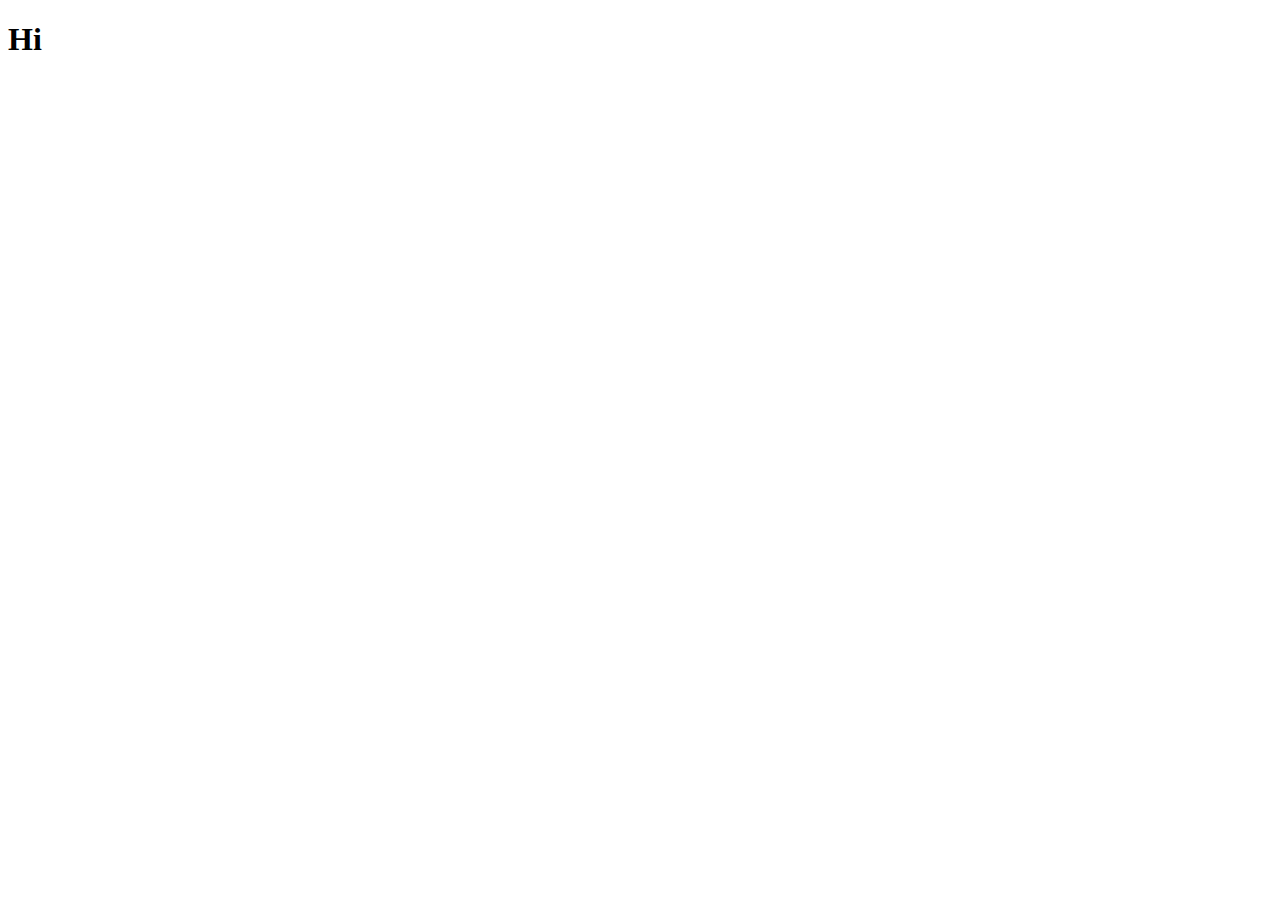
==== index.html @ f3d47473 "adding files" ====
<!DOCTYPE html>
<html lang="en">
<head>
    <meta charset="UTF-8">
    <meta name="viewport" content="width=device-width, initial-scale=1.0">
    <title>Document</title>
</head>
<body>
    <h1>Hi</h1>
</body>
</html>
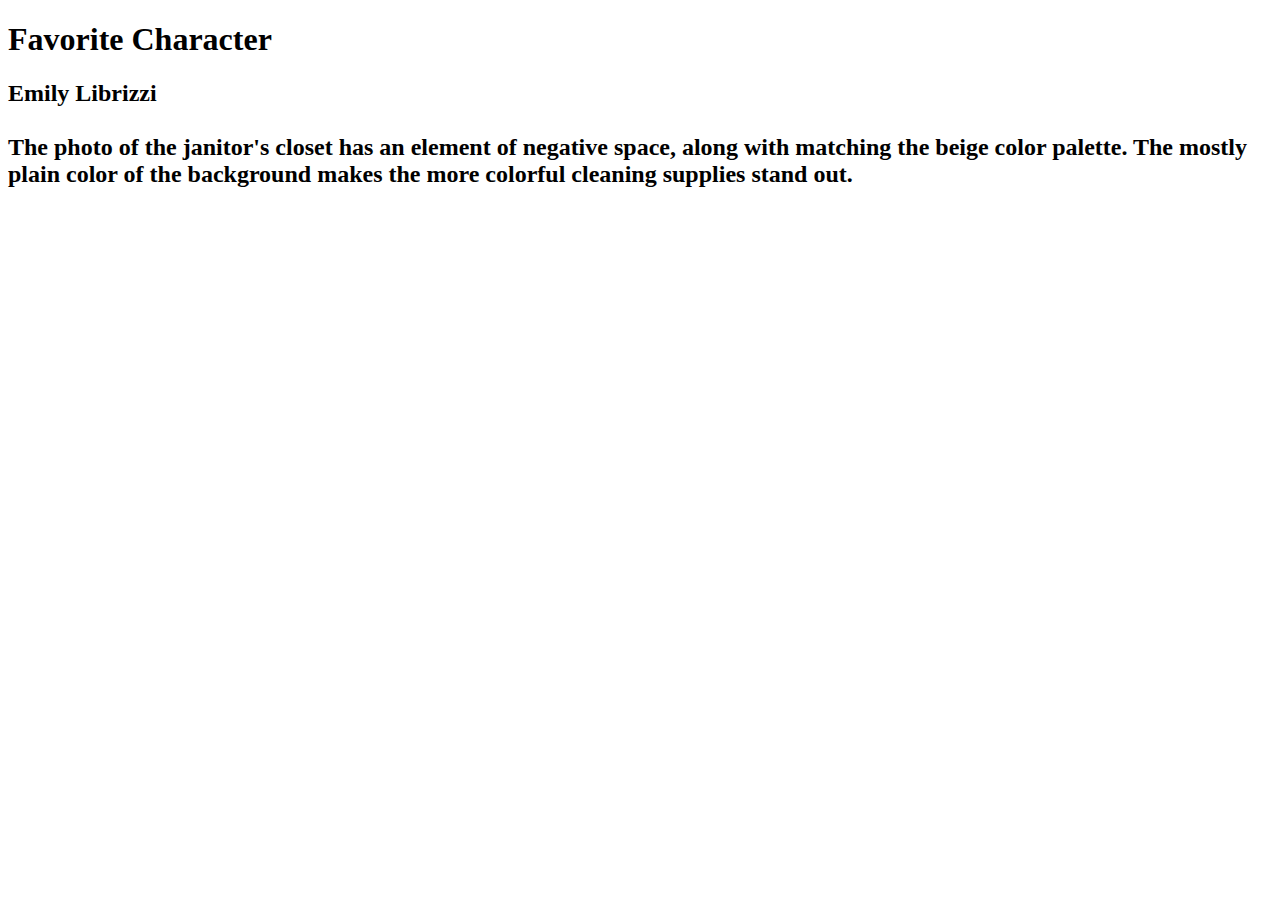
==== commit 834dca44: "clearing out problems" ====
--- a/index.html
+++ b/index.html
@@ -3,9 +3,18 @@
 <head>
     <meta charset="UTF-8">
     <meta name="viewport" content="width=device-width, initial-scale=1.0">
-    <title>Document</title>
+    <title>Favorite Character</title>
+    <link rel="stylesheet" href="style.css">
 </head>
 <body>
-    <h1>Hi</h1>
+    <h1>Favorite Character</h1>
+
+    <h2>
+        <b>Emily Librizzi</b>
+        <div>
+        <br>The photo of the janitor's closet has an element of negative space, along with matching the beige color palette. The mostly plain color of the background makes the more colorful cleaning supplies stand out. 
+        </div>
+          
+      </h2>
 </body>
 </html>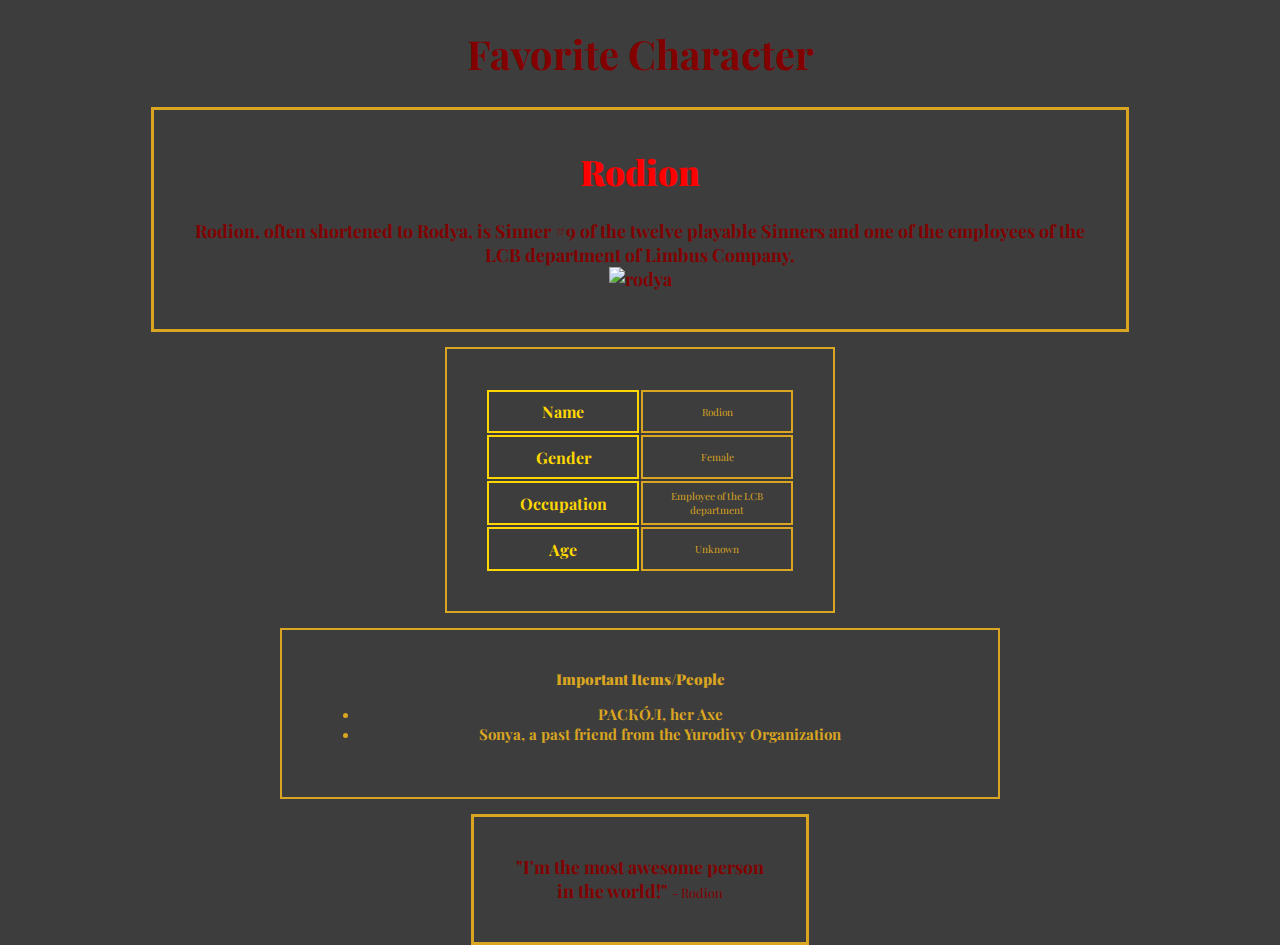
==== commit 04a3c814: "Github" ====
--- a/index.html
+++ b/index.html
@@ -4,17 +4,55 @@
     <meta charset="UTF-8">
     <meta name="viewport" content="width=device-width, initial-scale=1.0">
     <title>Favorite Character</title>
-    <link rel="stylesheet" href="style.css">
+    <link rel="stylesheet" type="text/css" href="Help/style.css">
 </head>
 <body>
+    <script src="Help/sketch.js"></script>
+
     <h1>Favorite Character</h1>
 
     <h2>
-        <b>Emily Librizzi</b>
         <div>
-        <br>The photo of the janitor's closet has an element of negative space, along with matching the beige color palette. The mostly plain color of the background makes the more colorful cleaning supplies stand out. 
+        <b>Rodion</b>
         </div>
-          
-      </h2>
+        <br>Rodion, often shortened to Rodya, is Sinner #9 of the twelve playable Sinners and one of the employees of the LCB department of Limbus Company.
+        <br>
+        <img src="https://i.redd.it/ikcn9ur22us91.png" alt="rodya">
+
+    </h2>
+
+    <table>
+        <tr>
+            <b>
+          <th>Name</th>
+          </b>
+          <td>Rodion</td>
+        </tr>
+        <tr>
+          <th>Gender</th>
+          <td>Female</td> 
+        </tr>
+        <tr>
+          <th>Occupation</th>
+          <td>Employee of the LCB department</td> 
+        </tr>
+        <tr>
+            <th>Age</th>
+            <td>Unknown</td> 
+          </tr>
+      </table>
+    
+    <h3>
+        <b>Important Items/People</b>
+      <ul>
+        <li>РАСКО́Л, her Axe</li>
+        <li>Sonya, a past friend from the Yurodivy Organization</li>
+      </ul>
+    </h3>
+
+    <qu>
+        <b>"I'm the most awesome person in the world!"</b>
+        <name>- Rodion</name>
+    </qu>
 </body>
-</html>+</html>
--- a/Help/style.css
+++ b/Help/style.css
@@ -0,0 +1,119 @@
+@import url('https://fonts.googleapis.com/css2?family=Playfair+Display:ital,wght@0,900;1,800;1,900&display=swap');
+
+@font-face{
+
+    font-family: PlayfairDisplay;
+    src: url("https://fonts.googleapis.com/css2?family=Playfair+Display:wght@900&display=swap");
+}
+
+html, body {
+  margin: 0;
+  padding: 0;
+  background-color: #3D3D3D;
+  background-image: url("https://wallpapercave.com/wp/wp11338815.jpg");
+  background-size: cover;
+  background-repeat: no-repeat;
+}
+
+h1{
+  color: red;
+}
+
+div{
+  color: red;
+  font-size: 35px
+}
+
+canvas {
+  display: block;
+  margin-left: auto;
+  margin-top: auto;
+  margin-right: auto;
+}
+
+
+h2{
+  font-family: 'Playfair Display', serif;
+  display: block;
+  border:3px solid goldenrod;
+  text-align: center;
+  margin-left: auto;
+  margin-right: auto;
+  padding: 3%;
+  width: 70%;
+  color: #820000;
+  text-align: center;
+  font-size: 18px;
+}
+
+h1{
+  font-family: 'Playfair Display', serif;
+  font-size: 40px;
+  color: #820000;
+  text-align: center;
+  margin-left: auto;
+  margin-right: auto;
+}
+
+table {
+  font-family: 'Playfair Display', serif;
+  color: goldenrod;
+  border: 2.5px solid;
+  text-align: center;
+  margin-left: auto;
+  margin-right: auto;
+  padding: 3%;
+}
+
+th{
+  font-family: 'Playfair Display', serif;
+  color: gold;
+  border: 2.5px solid;
+  text-align: center;
+  margin-left: auto;
+  margin-right: auto;
+  padding: 3%;
+  width: 50%;
+}
+
+td{
+  font-family: 'Playfair Display', serif;
+  color: goldenrod;
+  border: 2.5px solid;
+  text-align: center;
+  margin-left: auto;
+  margin-right: auto;
+  padding: 2%;
+  font-size: 10px
+}
+
+qu{
+  font-family: 'Playfair Display', serif;
+  display: block;
+  border:3px solid goldenrod;
+  text-align: center;
+  margin-left: auto;
+  margin-right: auto;
+  padding: 3%;
+  width: 20%;
+  color: #820000;
+  text-align: center;
+  font-size: 18px
+}
+
+name{
+  font-size: 13px
+}
+
+h3{
+  font-family: 'Playfair Display', serif;
+  color: goldenrod;
+  border: 2.5px solid;
+  text-align: center;
+  margin-left: auto;
+  margin-right: auto;
+  padding: 2%;
+  font-size: 15px;
+  padding: 3%;
+  width: 50%;
+}
